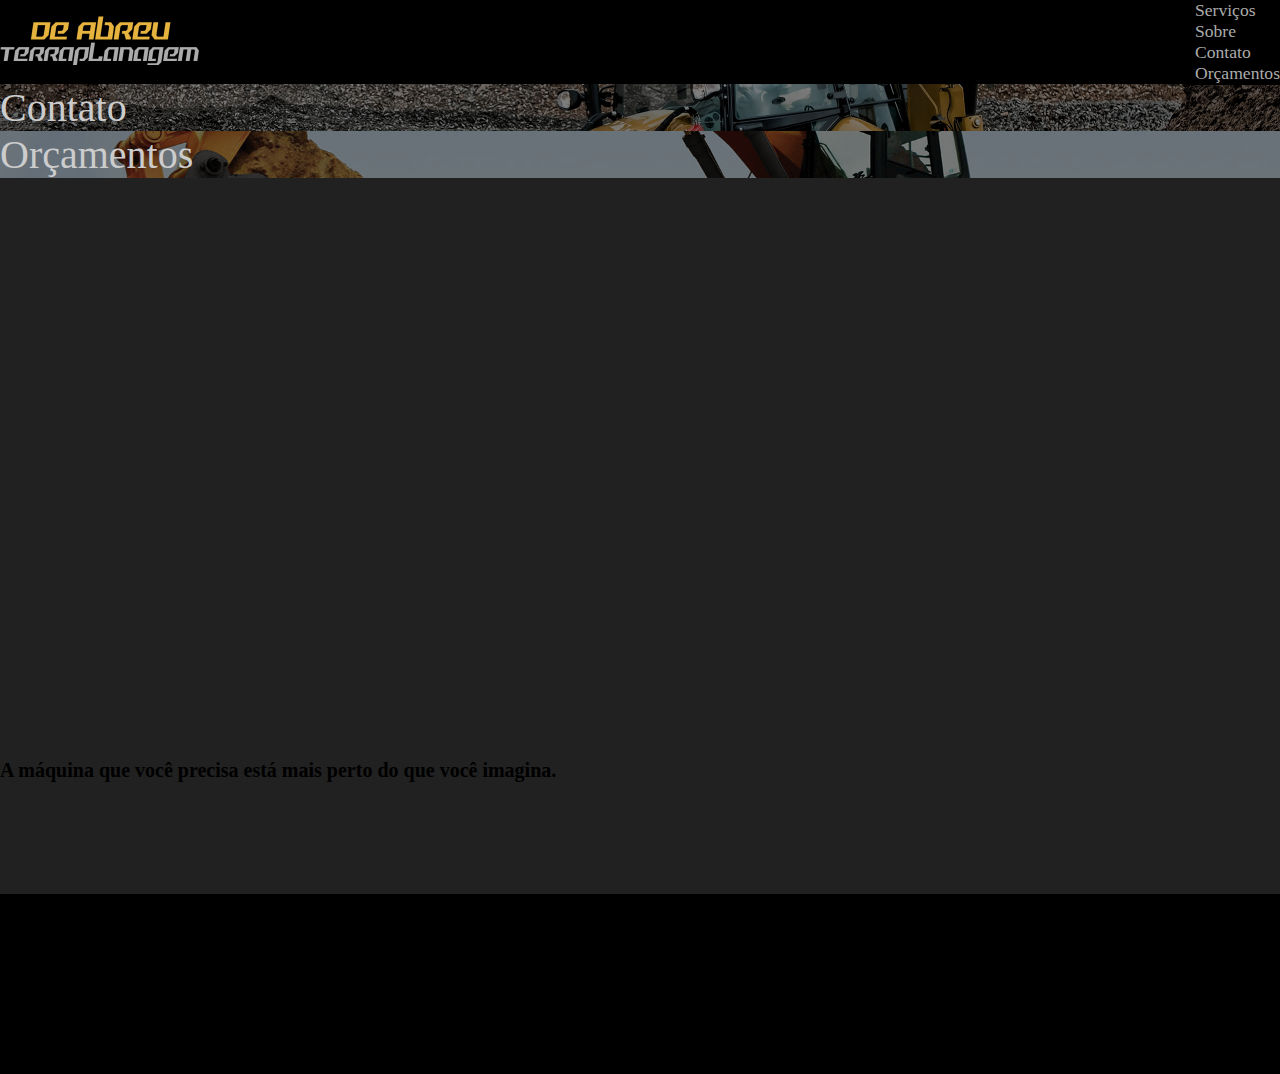
==== public/index.html @ 1ac5db28 "Adicionado algumas imagens e feito o começo da initialpage" ====
<!DOCTYPE html>
<html lang="pt-BR"> 
    <head>
        <meta charset="UTF-8"/>
        <title>De abreu Terraplanagem</title>
        <link rel="stylesheet" href="/public/assets/css/bootstrap.min.css"/>
        <link rel="stylesheet" href="/public/assets/css/style.css"/>
        <link rel="shortcut icon" type="imagex/png" href="./images/icon.ico">
        <meta id="viewport" name="viewport" content="width=device-width, user-scalable=0">
        
    </head>
<body>
    <header class="header d-flex align-items-center">
        <div class="container header-container">
            <div class="logo">
                <img src="/public/assets/images/logodeabreu.png" alt="logo">
            </div>
            <div class="header-nav--area">
                <nav class="header-nav">
                    <ul class="d-flex">
                        <li class="px-3"><a href="#">Serviços</a></li>
                        <li class="px-3"><a href="#">Sobre</a></li>
                        <li class="px-3"><a href="#">Contato</a></li>
                        <li class="px-3"><a href="#">Orçamentos</a></li>
                    </ul>
                </nav>
            </div>
        </div>
    </header>
    <main>
        <section>
            <div class="row section-banner">
                <div class="col leftside">
                    <div class="bg-opacity1 d-flex justify-content-center align-items-center">Contato</div>
                </div>
                <div class="col rightside">
                    <div class="bg-opacity2 d-flex justify-content-center align-items-center">Orçamentos</div>
                </div>
            </div>
        </section>
    </main>
    <section>
        <div class="container">
            <div class="content d-flex justify-content-center align-items-center">
                <h3>
                    A máquina que você precisa está mais perto do que você imagina.
                </h3>
            </div>
        </div>
    </section>
    <footer class="footer">
        <div class="container"></div>
    </footer>
    <script type="text/javascript" src="/public/assets/js/bootstrap.bundle.min.js"></script>
    <script type="text/javascript" src="/public/assets/js/script.js"></script>
</body>
</html>
---- public/assets/css/style.css ----
*{
    box-sizing: border-box;
    margin: 0;
    padding: 0;
    color: var(--bs-light);
}
body {
    background-color: #212121;
    overflow-x: hidden;
}
.header {
    background-color: #000;
    min-width: 100%;
    min-height: 80px;
}
.header-container {
    display: flex;
    justify-content: space-between;
    align-items: center;
}
.header .logo img {
    width: 200px;
    height: auto;
}
.header-nav ul {
    list-style: none;
    margin-bottom: 0!important;
}
.header-nav ul li a{
    color: inherit;
    text-decoration: none;
    color: #ACACAC;
    font-size: 1.1rem;
    border-bottom: 2px solid #000
}
.header-nav ul li a:hover {
    color: #CCC;
    border-bottom: 2px solid var(--bs-yellow);
    transition: all ease 0.2s;
}


.section-banner {
    width: 100vw;
    height: 75vh;
    margin: 0!important;
}
.leftside {
    background-image: url('/public/assets/media/banner1.jpg');
    background-repeat: no-repeat;
    background-size: cover;
    background-position: center;
    padding: 0!important;
}
.rightside {
    background-image: url('/public/assets/media/banner2.jpg');
    background-repeat: no-repeat;
    background-size: cover;
    background-position: center;
    padding: 0!important;
    
}
.bg-opacity1,
.bg-opacity2 {
    background-color: rgba(0,0,0, 0.5);
    width: 100%;
    height: 100%;
    font-size: 40px;
    color: #CCC;
}
.bg-opacity1:hover,
.bg-opacity2:hover {
    transition: all ease 0.5s;
    background-color: rgba(0,0,0, 0.2);
    cursor: pointer;
    color: var(--bs-white);
    font-size: 50px;
}


.content {
    width: 100%;
    height: 15vh;
}
.content h3 {
   font-size: 20px;

}





.footer {
    width: 100vw;
    height: 20vh;
    background-color: #000;
}
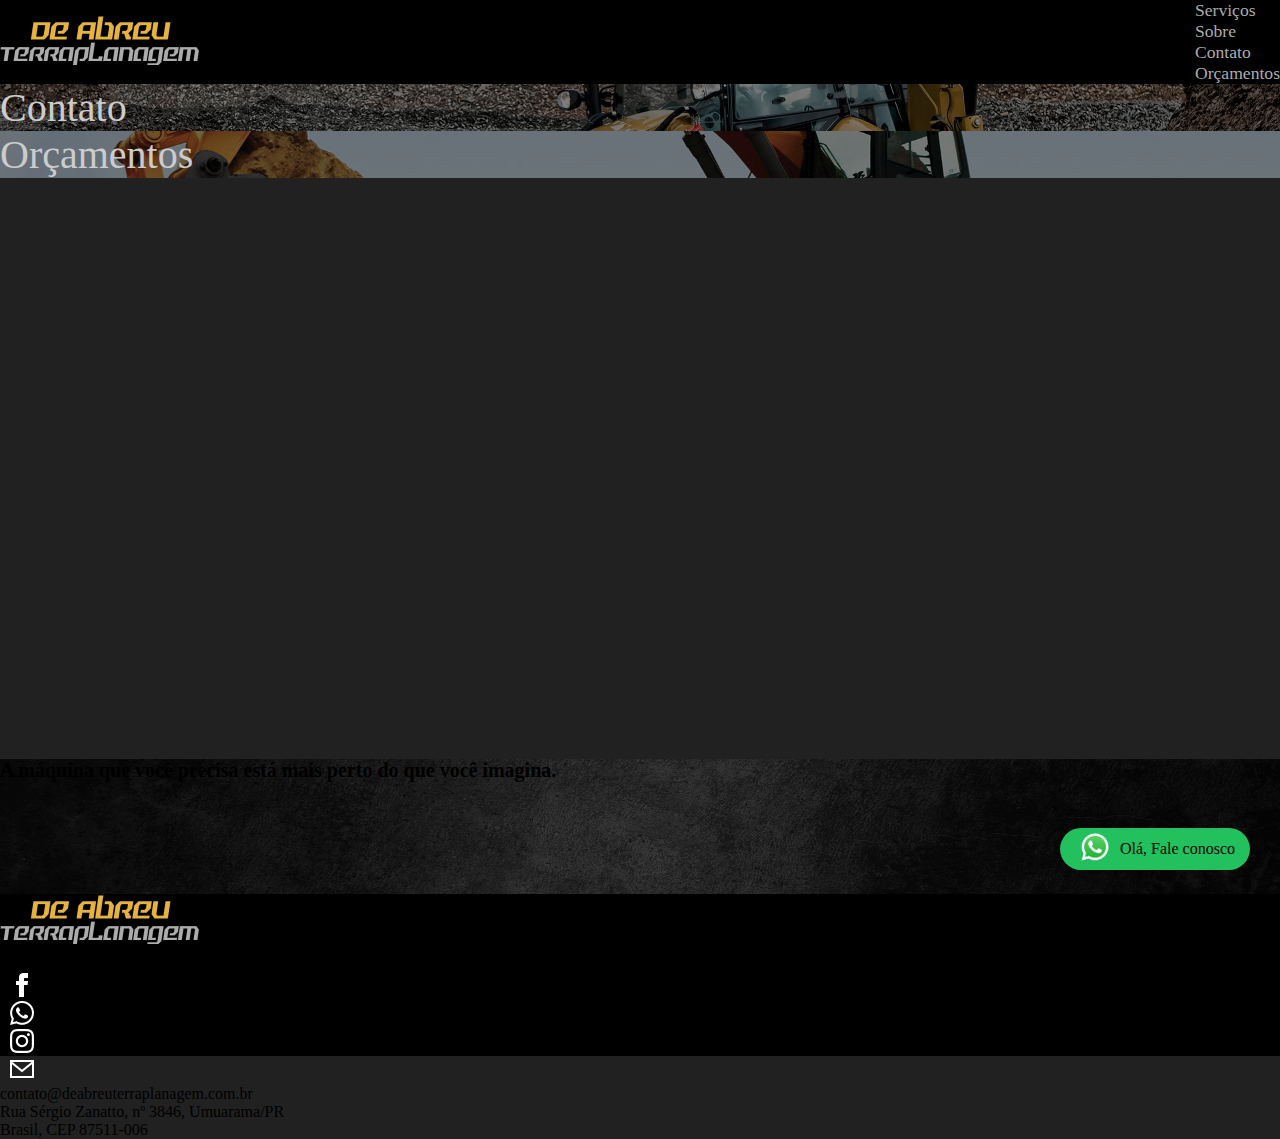
==== commit 7d828e6e: "master" ====
--- a/public/index.html
+++ b/public/index.html
@@ -5,17 +5,17 @@
         <title>De abreu Terraplanagem</title>
         <link rel="stylesheet" href="/public/assets/css/bootstrap.min.css"/>
         <link rel="stylesheet" href="/public/assets/css/style.css"/>
-        <link rel="shortcut icon" type="imagex/png" href="./images/icon.ico">
+        <link rel="shortcut icon" type="imagex/png" href="/public/assets/images/abreu.ico">
         <meta id="viewport" name="viewport" content="width=device-width, user-scalable=0">
         
     </head>
 <body>
-    <header class="header d-flex align-items-center">
+    <header id="homepage" class="header d-flex align-items-center">
         <div class="container header-container">
             <div class="logo">
                 <img src="/public/assets/images/logodeabreu.png" alt="logo">
             </div>
-            <div class="header-nav--area">
+            <div class="header-nav--area nav-default-none">
                 <nav class="header-nav">
                     <ul class="d-flex">
                         <li class="px-3"><a href="#">Serviços</a></li>
@@ -25,21 +25,40 @@
                     </ul>
                 </nav>
             </div>
+            <div class="header-mobile">
+                <div class=""><img src="/public/assets/images/mobilehamburguer.png" alt=""></div>
+            </div>
+        </div>
+        <div class="header-mobile--nav" style="width: 0vw">
+            <div class="header-nav--area">
+                <nav class="header-nav mobile-item" style="display: none;">
+                    <ul class="d-flex flex-column">
+                        <li class="px-2"><a href="#"><span style="color: goldenrod;">&#9656;</span> Serviços</a></li>
+                        <li class="px-2"><a href="#"><span style="color: goldenrod;">&#9656;</span> Sobre</a></li>
+                        <li class="px-2"><a href="#"><span style="color: goldenrod;">&#9656;</span> Contato</a></li>
+                        <li class="px-2"><a href="#"><span style="color: goldenrod;">&#9656;</span> Orçamentos</a></li>
+                    </ul>
+                </nav>
+            </div>
         </div>
     </header>
     <main>
         <section>
             <div class="row section-banner">
                 <div class="col leftside">
-                    <div class="bg-opacity1 d-flex justify-content-center align-items-center">Contato</div>
+                    <div class="bg-opacity1 d-flex justify-content-center align-items-center">
+                        <span class="bg-text">Contato</span>
+                    </div>
                 </div>
                 <div class="col rightside">
-                    <div class="bg-opacity2 d-flex justify-content-center align-items-center">Orçamentos</div>
+                    <div class="bg-opacity2 d-flex justify-content-center align-items-center">
+                        <span class="bg-text">Orçamentos</span>
+                    </div>
                 </div>
             </div>
         </section>
     </main>
-    <section>
+    <section class="background-black">
         <div class="container">
             <div class="content d-flex justify-content-center align-items-center">
                 <h3>
@@ -49,8 +68,55 @@
         </div>
     </section>
     <footer class="footer">
-        <div class="container"></div>
+        <div class="container footer-container d-flex align-items-center">
+            <div class="row footer-area w-100 d-flex justify-content-between">
+                
+                <div class="col footer-logo">
+                    <a href="#homepage">
+                        <img src="/public/assets/images/logodeabreu.png" alt="logo">
+                    </a>
+                </div>
+                <div class="col footer-sociais d-flex justify-content-start flex-column align-items-center">
+                    <div class="footer-sociais--title">
+                        <span>Redes Sociais</span>
+                    </div>
+                    <div class="footer-sociais--area d-flex">
+                        <div class="footer-sociais--icon">
+                            <a href="https://www.facebook.com/deabreu.terraplanagem" target="_blank"><img src="/public/assets/images/iconfbwhite.png" alt=""></a>
+                        </div>
+                        <div class="footer-sociais--icon">
+                            <a href="https://api.whatsapp.com/send?phone=5541999084504&text=Ol%C3%A1%2C%20gostaria%20de%20pedir%20um%20or%C3%A7amento%20para%20um%20servi%C3%A7o.%20" target="_blank"><img src="/public/assets/images/iconwppwhite.png" alt=""></a>
+                        </div>
+                        <div class="footer-sociais--icon">
+                            <a href="https://www.instagram.com/terraplanagemdeabreu/" target="_blank" ><img src="/public/assets/images/iconinstawhite.png" alt=""></a>
+                        </div>
+                        <div class="footer-sociais--icon">
+                            <a href="mailto:contato@deabreuterraplanagem.com.br" target="_blank"><img src="/public/assets/images/iconemailwhite.png" alt=""></a>
+                        </div>
+                    </div>
+                </div>
+                <div class="col footer-address d-flex justify-content-center">
+                    <ul style="list-style: none;">
+                        <li>contato@deabreuterraplanagem.com.br</li>
+                        <li>Rua Sérgio Zanatto, nº 3846, Umuarama/PR</li>
+                        <li>Brasil, CEP 87511-006</li>
+                    </ul>
+                </div>
+            </div>
+        </div>
     </footer>
+    <aside>
+        <a target="_blank" href="https://api.whatsapp.com/send?phone=5541999084504&text=Ol%C3%A1%2C%20gostaria%20de%20pedir%20um%20or%C3%A7amento%20para%20um%20servi%C3%A7o.%20" style="text-decoration: none;">
+            <div class="ballon">
+                <div class="ballon-icon">
+                    <img src="/public/assets/images/wppicon.png" alt="wpp-logo">
+                </div>
+                <div class="ballon-text">
+                    <span>Olá, Fale conosco</span>
+                </div>
+            </div>
+        </a>
+    </aside>
     <script type="text/javascript" src="/public/assets/js/bootstrap.bundle.min.js"></script>
     <script type="text/javascript" src="/public/assets/js/script.js"></script>
 </body>
--- a/public/assets/css/style.css
+++ b/public/assets/css/style.css
@@ -27,18 +27,34 @@
     margin-bottom: 0!important;
 }
 .header-nav ul li a{
-    color: inherit;
     text-decoration: none;
     color: #ACACAC;
     font-size: 1.1rem;
-    border-bottom: 2px solid #000
+    background-image: 
+    linear-gradient(
+        transparent 0%,
+        transparent 90%,
+        #e6b43e 90%,
+        #e6b43e 100%
+    );
+    background-repeat: no-repeat;
+    background-size: 0% 100%;
+    background-position: right;
+
+    transition: background-size 400ms;
+
+    padding-bottom: 5px;
 }
 .header-nav ul li a:hover {
-    color: #CCC;
-    border-bottom: 2px solid var(--bs-yellow);
-    transition: all ease 0.2s;
-}
-
+    background-size: 100% 100%;
+    background-position: left;
+}
+.header-mobile{
+    display: none;
+}
+.header-mobile--nav{
+    display: none;
+}
 
 .section-banner {
     width: 100vw;
@@ -71,11 +87,30 @@
 .bg-opacity1:hover,
 .bg-opacity2:hover {
     transition: all ease 0.5s;
-    background-color: rgba(0,0,0, 0.2);
+    background-color: rgba(0,0,0, 0.3);
     cursor: pointer;
     color: var(--bs-white);
     font-size: 50px;
 }
+.bg-text {
+    background-image: 
+    linear-gradient(
+        transparent 0%,
+        transparent 90%,
+        #e6b43e 90%,
+        #e6b43e 100%
+    );
+    background-repeat: no-repeat;
+    background-size: 0% 100%;
+    background-position: right;
+
+    transition: background-size 300ms;
+}
+.bg-text:hover {
+    background-size: 100% 100%;
+    background-position: left;
+}
+
 
 
 .content {
@@ -84,7 +119,14 @@
 }
 .content h3 {
    font-size: 20px;
-
+   cursor: default;
+
+}
+.background-black {
+    background-image: url('/public/assets/media/bgblack.jpg');
+    background-size: cover;
+    background-position: center;
+    background-repeat: no-repeat;
 }
 
 
@@ -93,7 +135,160 @@
 
 .footer {
     width: 100vw;
-    height: 20vh;
+    height: 18vh;
     background-color: #000;
 }
-
+.footer-container{
+    width: 100%;
+    height: 100%;
+}
+.footer-area {
+}
+.footer-logo img{
+    width: 200px;
+}
+
+.footer-sociais--icon img {
+    width: 24px;
+    margin-right: 10px;
+    margin-left: 10px;
+}
+.footer-sociais--title{
+    margin-bottom: 5px;
+}
+.footer-sociais--title span {
+    font-size: 17px;
+    cursor: default;
+}
+
+
+
+
+
+
+
+aside {
+    position: fixed;
+    bottom: 0;
+    right: 0;
+    text-decoration: none;
+}
+.ballon {
+    display: flex;
+    justify-content: center;
+    align-items: center;
+    width: 190px;
+    height: 42px;
+    margin: 30px;
+    border-radius: 30px;
+    background-color: #22c15e;
+    border-radius: 40px;
+}
+.ballon:hover {
+    background-color: #22a15e;
+    transition: all ease 0.3s;
+}
+.ballon-icon img {
+    width: 40px;
+}
+.ballon-text {
+    padding-left: 5px;
+}
+/*
+Mobile header
+*/
+.header-mobile--nav {
+    width: 80vw;
+    height: 100vh;
+    position: absolute;
+    background-color: rgba(0,0,0, 0.9);
+    left: 0;
+    top: 0;
+    transition: all ease 500ms;
+}
+
+
+/*Media*/
+
+@media (max-width: 768px) {
+    .footer {
+        height: auto;
+    }
+    .footer-container {
+        flex-direction: column;
+        align-items: center;
+        justify-content: space-between;
+        padding: 15px;
+    }
+    .footer-address {
+        margin-top: 10px;
+        justify-content: start!important;
+    }
+    .footer-address ul{
+        padding-left: 0!important;
+    }
+}
+
+
+@media (min-width: 320px) and (max-width: 425px) {
+    .header-nav--area.nav-default-none{
+        display: none;
+    }
+
+    .header-mobile{
+        display: flex;
+    }
+    .header-mobile--nav{
+        display: flex;
+    }
+    .header-nav--area{
+        display: flex;
+        align-items: center;
+        justify-content: center;
+    }
+    .header-mobile--nav .header-nav ul li a{
+        font-size: 30px;
+
+    }
+
+
+    .leftside,
+    .rightside {
+        flex: auto;
+    }
+
+    .content h3{
+        font-size: 17px;
+        text-align: center;
+    }
+    
+
+
+    .footer {
+        height: auto;
+        padding: 15px;
+    }
+    .footer-area {
+        justify-content: center;
+        align-items: center;
+        flex-direction: column;
+    }
+    .footer-logo{
+        display: flex;
+        justify-content: center;
+        margin-bottom: 15px;
+    }
+    .footer-sociais {
+        margin-bottom: 15px;
+    }
+    .footer-sociais--title{
+        display: none;
+    }
+
+    aside .ballon{
+        width: 60px;
+    }
+    .ballon-text{
+        display: none;
+    }
+}